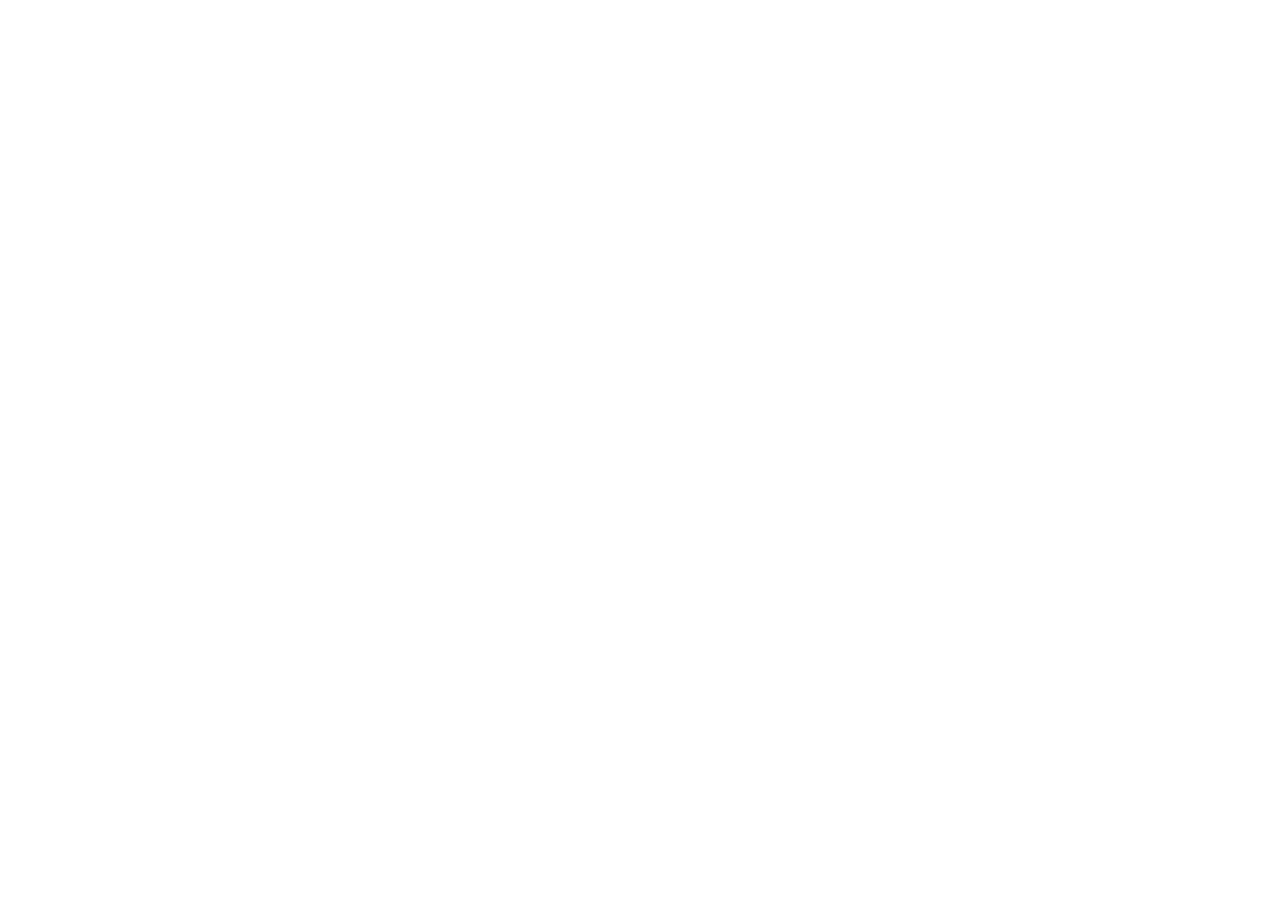
==== cover/index.html @ 7b34e6f9 "Create OSU Profile Cover" ====
<!DOCTYPE html>
<html lang="en">

<head>
    <meta charset="UTF-8">
    <meta name="viewport" content="width=device-width, initial-scale=1.0">
    <title>OSU Profile Cover</title>
</head>

<body>

</body>

</html>
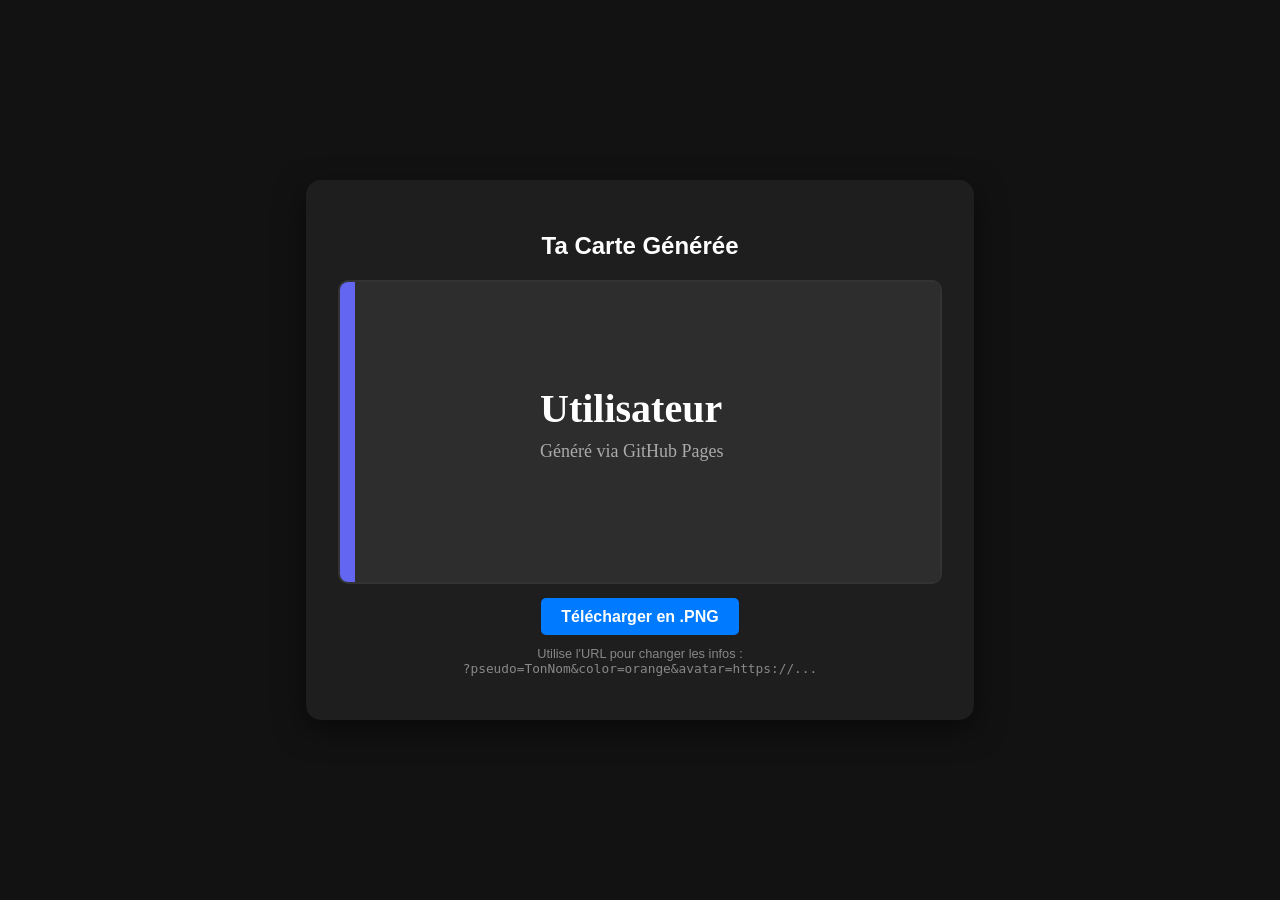
==== commit 6e39711d: "Update OSU Profile Cover" ====
--- a/cover/index.html
+++ b/cover/index.html
@@ -5,10 +5,23 @@
     <meta charset="UTF-8">
     <meta name="viewport" content="width=device-width, initial-scale=1.0">
     <title>OSU Profile Cover</title>
+    <link rel="stylesheet" href="./style.css">
 </head>
 
 <body>
+    <div class="container">
+        <h2>Ta Carte Générée</h2>
+        <canvas id="cardCanvas" width="600" height="300"></canvas>
+        <br>
+        <a id="downloadBtn" class="btn">Télécharger en .PNG</a>
 
+        <div class="info">
+            <p>Utilise l'URL pour changer les infos : <br>
+                <code>?pseudo=TonNom&color=orange&avatar=https://...</code>
+            </p>
+        </div>
+    </div>
+    <script src="./script.js"></script>
 </body>
 
 </html>
--- a/cover/style.css
+++ b/cover/style.css
@@ -0,0 +1,48 @@
+body {
+    font-family: 'Segoe UI', sans-serif;
+    display: flex;
+    flex-direction: column;
+    align-items: center;
+    justify-content: center;
+    height: 100vh;
+    background: #121212;
+    color: white;
+    margin: 0;
+}
+
+.container {
+    text-align: center;
+    background: #1e1e1e;
+    padding: 2rem;
+    border-radius: 15px;
+    box-shadow: 0 10px 30px rgba(0, 0, 0, 0.5);
+}
+
+canvas {
+    border-radius: 10px;
+    max-width: 100%;
+    height: auto;
+    margin-bottom: 20px;
+    border: 2px solid #333;
+}
+
+.btn {
+    background: #007bff;
+    color: white;
+    border: none;
+    padding: 10px 20px;
+    border-radius: 5px;
+    cursor: pointer;
+    text-decoration: none;
+    font-weight: bold;
+}
+
+.btn:hover {
+    background: #0056b3;
+}
+
+.info {
+    margin-top: 20px;
+    font-size: 0.8rem;
+    color: #888;
+}
